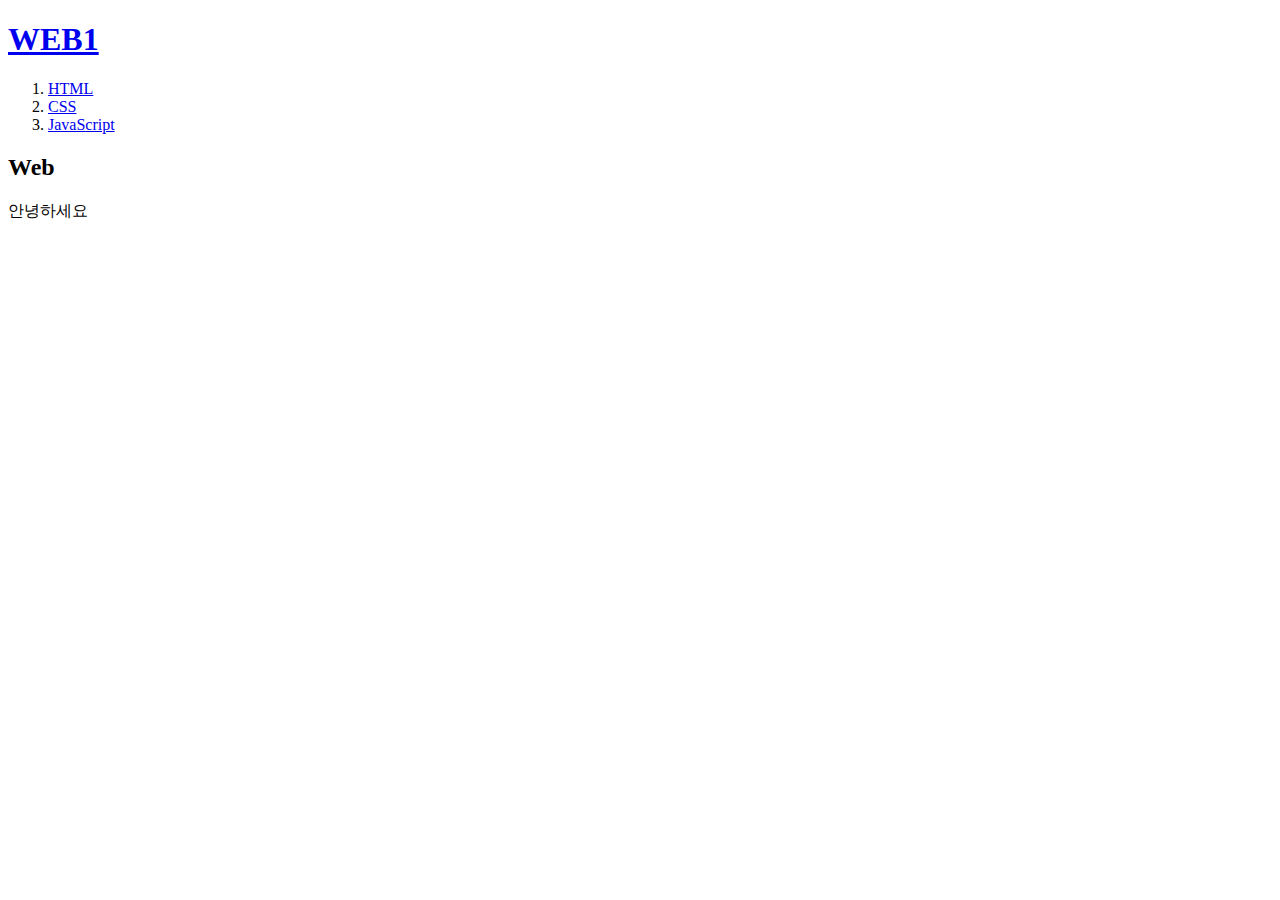
==== index.html @ 123a2dfb "first version" ====
<!DOCTYPE html>
<html>
<head>
  <title>WEB1 - Welcome</title>
  <meta charset="utf-8">
</head>
<body>
  <h1><a href="index.html">WEB1</a></h1>
  <ol>
    <li><a href="1.html">HTML</a></li>
    <li><a href="2.html">CSS</a></li>
    <li><a href="3.html">JavaScript</a></li>
  </ol>
  <h2>Web</h2>
  안녕하세요
</body>
</html>
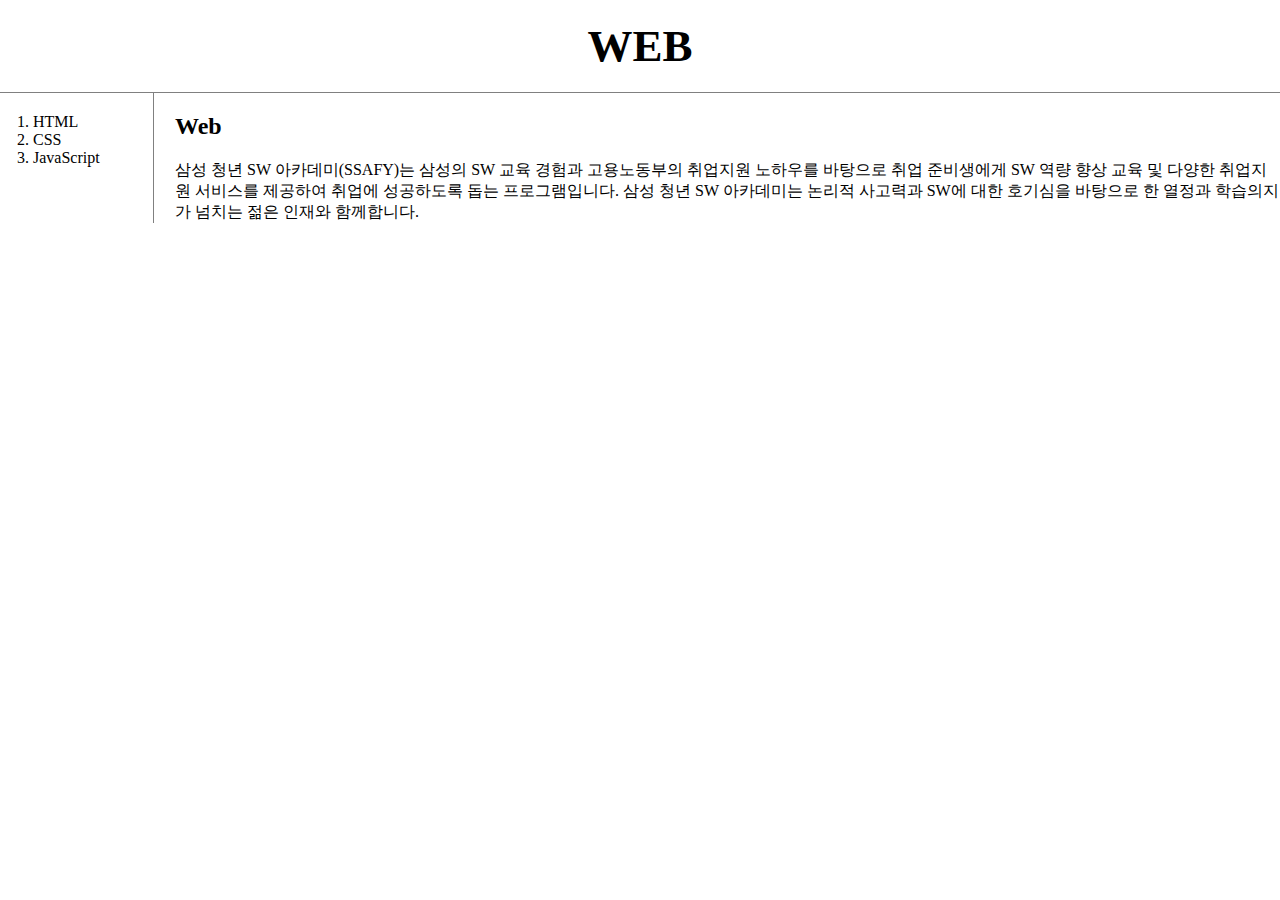
==== commit b5ab316f: "Add files via upload" ====
--- a/index.html
+++ b/index.html
@@ -3,15 +3,23 @@
 <head>
   <title>WEB1 - Welcome</title>
   <meta charset="utf-8">
+  <link rel="stylesheet" href="style.css">
 </head>
 <body>
-  <h1><a href="index.html">WEB1</a></h1>
+  <h1><a href="index.html">WEB</a></h1>
+  <div id="grid">
   <ol>
     <li><a href="1.html">HTML</a></li>
     <li><a href="2.html">CSS</a></li>
     <li><a href="3.html">JavaScript</a></li>
   </ol>
+  <div id="article">
   <h2>Web</h2>
-  안녕하세요
+  삼성 청년 SW 아카데미(SSAFY)는
+삼성의 SW 교육 경험과 고용노동부의 취업지원 노하우를 바탕으로 취업 준비생에게 SW 역량 향상 교육 및 다양한 취업지원 서비스를 제공하여 취업에 성공하도록 돕는 프로그램입니다.
+삼성 청년 SW 아카데미는
+논리적 사고력과 SW에 대한 호기심을 바탕으로 한
+열정과 학습의지가 넘치는 젊은 인재와 함께합니다.
+
 </body>
 </html>
--- a/style.css
+++ b/style.css
@@ -0,0 +1,41 @@
+body{
+  margin:0;
+}
+a {
+  color:black;
+  text-decoration:none;
+}
+h1 {
+  font-size: 45px;
+  text-align: center;
+  border-bottom:1px solid gray;
+  margin:0;
+  padding:20px;
+}
+ol{
+  border-right:1px solid gray;
+  width:100px;
+  margin:0;
+  padding:20px;
+}
+#grid{
+  display:grid;
+  grid-template-columns: 150px 1fr;
+}
+#grid ol{
+  padding-left:33px;
+}
+#grid #article{
+  padding-left:25px;
+}
+@media(max-width:800px){
+  #grid{
+    display:block;
+  }
+  ol{
+    border-right:none;
+  }
+  h1 {
+    border-bottom:none;
+  }
+}
